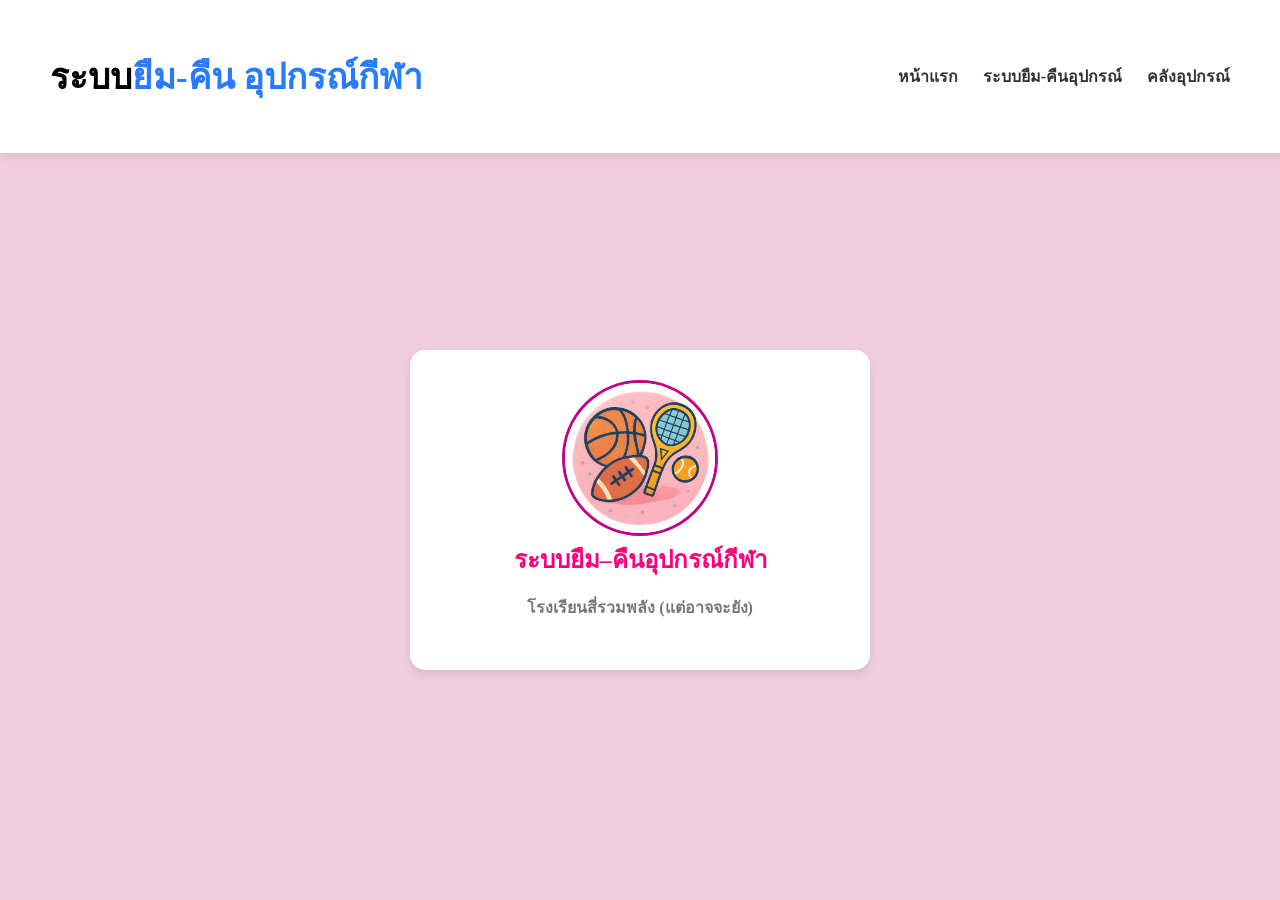
==== index.html @ e21ce07c "Add files via upload" ====
<!DOCTYPE html>
<html>
<head>
    <meta charset="UTF-8">
    <title>ระบบยืม–คืนอุปกรณ์กีฬา</title>
    <link rel="stylesheet" href="style1.css">
</head>
<body>

        <nav>
        <h1 class="logo">ระบบ<span class="blue">ยืม-คืน อุปกรณ์กีฬา</span></h1>
        <ul>
            <li><a href="index.html">หน้าแรก</a></li>
            <li><a href="borrow.html">ระบบยืม-คืนอุปกรณ์</a></li>
            <li><a href="equipment.html">คลังอุปกรณ์</a></li>
        </ul>
    </nav>

    <div class="profile-card">
        <img src="logo1.jpg" class="avatar-index" alt="โปรไฟล์ Index">
        <h2>ระบบยืม–คืนอุปกรณ์กีฬา</h2>
        <p class="role">โรงเรียนสี่รวมพลัง (แต่อาจจะยัง)</p>
    </div>

</body>
</html>
---- style1.css ----
/* ตั้งค่าพื้นฐาน */
body {
    display: flex;
    background-color: #f0cddd;
    justify-content: center; /* จัดกลางแนวนอน */
    align-items: center; /* จัดกลางแนวตั้ง */
    min-height: 100vh;   /* ให้สูงเท่าหน้าจอ */
    margin: 0;
}


/* Navbar */
nav {
    width: 100%;
    padding: 20px 50px;
    display: flex;
    justify-content: space-between;
    align-items: center;
    background: white;
    box-shadow: 0 2px 10px rgba(0,0,0,0.1);
    position: fixed;
    top: 0;
    left: 0;
    z-index: 1000;
}

.logo {
    font-size: 35px;
    font-weight: bold;
}

.blue {
    color: #287bff;
}

nav ul {
    display: flex;
    list-style: none;
    gap: 25px;
    margin-right: 100px;
}

nav ul li a {
    text-decoration: none;
    color: #333;
    font-weight: bold;
    transition: 0.3s;
}

nav ul li a:hover,
nav ul li a.active {
    color: #287bff;
}


/* กล่องการ์ด */
.profile-card {
    background-color: white;
    width: 400px;
    padding: 30px;
    margin-top: 120px;
    text-align: center; /* จัดตัวหนังสือกลาง */
    border-radius: 15px; /* มุมโค้ง */
    box-shadow: 0 4px 8px rgba(0,0,0,0.1); /* มีเงา */
}

/* รูปโปรไฟล์ */
.avatar-index {
    width: 150px;
    border-radius: 50%;
    border: 3px solid #c40189;
}

.avatar-about {
    width: 100px;
    border-radius: 50%;
    border: 0px 
}


/* ข้อความ */
h2 {
    margin: 0;
    color: #fb007d;
}

.role {
    color: #777;
    font-weight: bold;
    margin-bottom: 20px;
}

/* ปุ่มกด */
.button {
    text-decoration: none; /* เอาขีดเส้นใต้ออก */
    background-color: #da2fbd;
    color: white;
    padding: 10px 20px;
    border-radius: 25px;
    display: inline-block; /* ทำให้กำหนด padding ได้ */
    transition: 0.3s; /* เปลี่ยนสีนุ่มนวล */
}

.button:hover {
    background-color: #1c5f8b; /* สีเข้มขึ้นเมื่อชี้ */
    box-shadow: 0 2px 5px rgba(0,0,0,0.2);
}
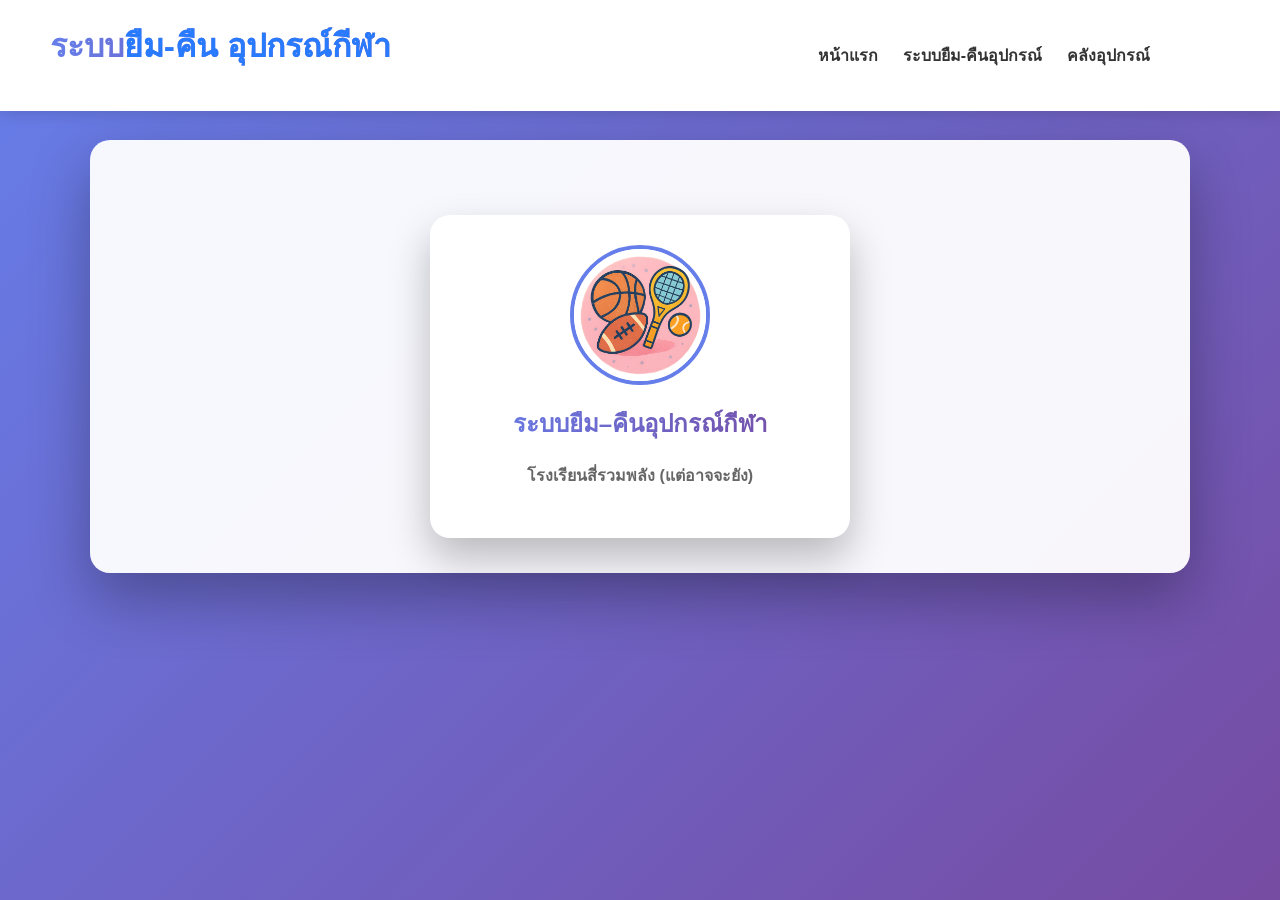
==== commit abb18eb1: "Add files via upload" ====
--- a/index.html
+++ b/index.html
@@ -3,7 +3,7 @@
 <head>
     <meta charset="UTF-8">
     <title>ระบบยืม–คืนอุปกรณ์กีฬา</title>
-    <link rel="stylesheet" href="style1.css">
+    <link rel="stylesheet" href="/css/main.css">
 </head>
 <body>
 
@@ -15,12 +15,12 @@
             <li><a href="equipment.html">คลังอุปกรณ์</a></li>
         </ul>
     </nav>
-
+<div class="container">
     <div class="profile-card">
         <img src="logo1.jpg" class="avatar-index" alt="โปรไฟล์ Index">
         <h2>ระบบยืม–คืนอุปกรณ์กีฬา</h2>
         <p class="role">โรงเรียนสี่รวมพลัง (แต่อาจจะยัง)</p>
     </div>
-
+    </div>
 </body>
 </html>
--- a/css/main.css
+++ b/css/main.css
@@ -0,0 +1,231 @@
+/* ===============================
+   RESET + BASE
+================================ */
+* {
+    margin: 0;
+    padding: 0;
+    box-sizing: border-box;
+}
+
+body {
+    font-family: 'Segoe UI', Tahoma, sans-serif;
+    min-height: 100vh;
+    background: linear-gradient(135deg, #667eea, #764ba2);
+    padding: 30px;
+    padding-top: 140px;
+    animation: bgMove 10s infinite alternate;
+}
+
+@keyframes bgMove {
+    from { filter: hue-rotate(0deg); }
+    to { filter: hue-rotate(15deg); }
+}
+
+/* ===============================
+   NAVBAR (ALL PAGES)
+================================ */
+nav {
+    width: 100%;
+    padding: 20px 50px;
+    display: flex;
+    justify-content: space-between;
+    align-items: center;
+    background: white;
+    box-shadow: 0 2px 15px rgba(0,0,0,0.15);
+    position: fixed;
+    top: 0;
+    left: 0;
+    z-index: 1000;
+}
+
+.logo {
+    font-size: 32px;
+    font-weight: bold;
+}
+
+.blue {
+    color: #287bff;
+}
+
+nav ul {
+    display: flex;
+    list-style: none;
+    gap: 25px;
+    margin-right: 80px;
+}
+
+nav ul li a {
+    text-decoration: none;
+    color: #333;
+    font-weight: bold;
+    transition: 0.3s;
+}
+
+nav ul li a:hover,
+nav ul li a.active {
+    color: #667eea;
+}
+
+/* ===============================
+   CONTAINER (FOR ALL PAGES)
+================================ */
+.container {
+    max-width: 1100px;
+    margin: auto;
+    background: rgba(255,255,255,0.95);
+    padding: 35px 40px;
+    border-radius: 20px;
+    box-shadow: 0 25px 60px rgba(0,0,0,0.3);
+    animation: fadeIn 0.8s ease;
+}
+
+@keyframes fadeIn {
+    from { opacity: 0; transform: translateY(20px); }
+    to { opacity: 1; transform: translateY(0); }
+}
+
+/* ===============================
+   HEADINGS
+================================ */
+h1, h2 {
+    text-align: center;
+    margin-bottom: 20px;
+    background: linear-gradient(to right, #667eea, #764ba2);
+    -webkit-background-clip: text;
+    color: transparent;
+}
+
+/* ===============================
+   FORMS
+================================ */
+form {
+    display: flex;
+    gap: 12px;
+    margin: 15px 0 25px;
+    flex-wrap: wrap;
+    justify-content: center;
+}
+
+form input,
+form select {
+    flex: 1;
+    min-width: 180px;
+    padding: 12px 14px;
+    border-radius: 10px;
+    border: 1px solid #ccc;
+    font-size: 14px;
+    transition: 0.3s;
+}
+
+form input:focus,
+form select:focus {
+    outline: none;
+    border-color: #764ba2;
+    box-shadow: 0 0 0 3px rgba(118,75,162,0.2);
+}
+
+/* ===============================
+   BUTTONS
+================================ */
+button,
+.button {
+    padding: 12px 22px;
+    border-radius: 12px;
+    border: none;
+    cursor: pointer;
+    font-size: 14px;
+    font-weight: 600;
+    color: white;
+    background: linear-gradient(135deg, #667eea, #764ba2);
+    transition: 0.3s;
+    text-decoration: none;
+}
+
+button:hover,
+.button:hover {
+    transform: translateY(-2px) scale(1.03);
+    box-shadow: 0 10px 25px rgba(102,126,234,0.5);
+}
+
+/* ===============================
+   TABLE
+================================ */
+table {
+    width: 100%;
+    border-collapse: collapse;
+    margin-top: 15px;
+    overflow: hidden;
+    border-radius: 15px;
+    box-shadow: 0 10px 30px rgba(0,0,0,0.15);
+}
+
+thead {
+    background: linear-gradient(135deg, #667eea, #764ba2);
+    color: white;
+}
+
+th, td {
+    padding: 14px 12px;
+    text-align: center;
+}
+
+tbody tr {
+    transition: 0.3s;
+}
+
+tbody tr:hover {
+    background: #f5f5ff;
+}
+
+/* ===============================
+   CARDS (INDEX PAGE)
+================================ */
+.profile-card {
+    max-width: 420px;
+    margin: auto;
+    margin-top: 40px;
+    background: white;
+    padding: 30px;
+    text-align: center;
+    border-radius: 20px;
+    box-shadow: 0 20px 40px rgba(0,0,0,0.25);
+}
+
+.avatar-index {
+    width: 140px;
+    border-radius: 50%;
+    border: 4px solid #667eea;
+    margin-bottom: 15px;
+}
+
+.role {
+    color: #666;
+    font-weight: bold;
+    margin-bottom: 20px;
+}
+
+/* ===============================
+   STATUS
+================================ */
+.status-borrow {
+    color: #ff9800;
+    font-weight: bold;
+}
+
+.status-return {
+    color: #2e7d32;
+    font-weight: bold;
+}
+
+/* ===============================
+   RESPONSIVE
+================================ */
+@media (max-width: 768px) {
+    form {
+        flex-direction: column;
+    }
+
+    nav ul {
+        margin-right: 20px;
+    }
+}
